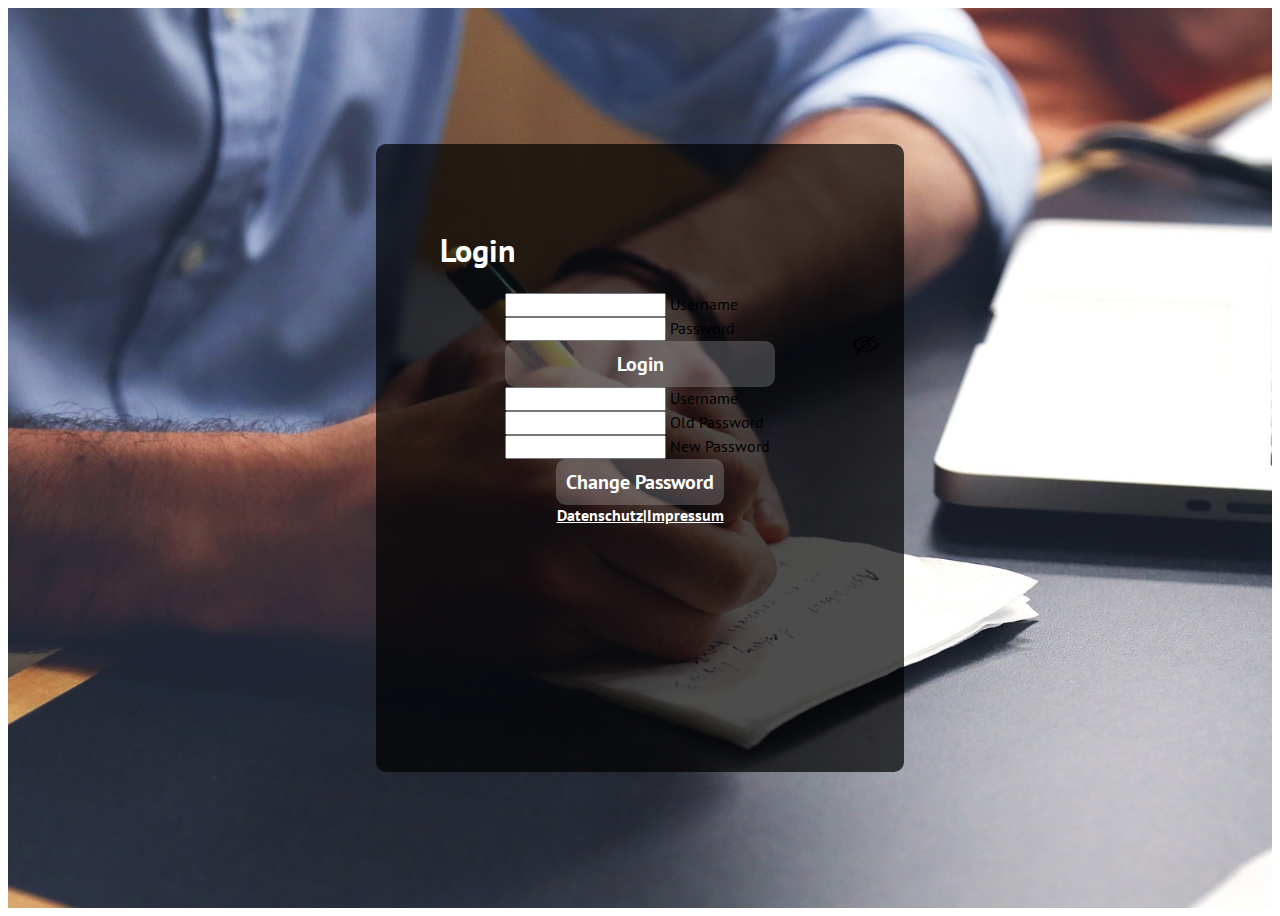
==== index.html @ 553918c2 "add-projekt" ====
<!DOCTYPE html>
<html lang="de">

<head>
    <meta charset="UTF-8">
    <meta http-equiv="X-UA-Compatible" content="IE=edge">
    <meta name="viewport" content="width=device-width, initial-scale=1.0">
    <title>Join-Login</title>
    <link href="https://cdn.jsdelivr.net/npm/bootstrap@5.2.0/dist/css/bootstrap.min.css" rel="stylesheet"
        integrity="sha384-gH2yIJqKdNHPEq0n4Mqa/HGKIhSkIHeL5AyhkYV8i59U5AR6csBvApHHNl/vI1Bx" crossorigin="anonymous">
    <link rel="icon" href="img/joinlogo.png">
    <link rel="stylesheet" href="css/style.css">
    <link rel="stylesheet" href="css/fonts.css">
    <script src="/scripts/mini_backend.js"></script>
    <script src="/scripts/script.js"></script>
    <script src="scripts/addTask.js"></script>
</head>

<body onload="loadDataBase()" class="flex-center">
    <img class="img-design" src="img/background.jpg" alt="">
    <div class="login-container">
        <h1 class="mb-3"><b>Login</b></h1>
        <form id="loginScreen" onsubmit="login(); return false;" class="form-design">
            <div class="form-floating mb-3">
                <input id="userName" type="text" class="form-control" required>
                <label for="floatingInput">Username</label>
            </div>
            <div class="form-floating mb-3">
                <input id="userPassword" type="password" class="form-control" value="" required>
                <label for="userPassword">Password</label>
                <span class="password-design" onclick="password_show_hide();">
                    <img class="eye-img-design d-none" id="show_eye" src="img/show.png" alt="">
                    <img class="eye-img-design" id="hide_eye" src="img/hide.png" alt="">
                </span>
            </div>
            <button class="form-floating login-btn-design"><b>Login</b></button>
            <span id="noUser" class="mb-3 mt-3 d-none ">Your username or password is incorrect.</span>
        </form>
        <form id="changePasswordScreen" onsubmit="changePassword(); return false;" class="form-design d-none">
            <div class="form-floating mb-3">
                <input id="checkUserName" type="text" class="form-control" required>
                <label for="floatingInput">Username</label>
            </div>
            <div class="form-floating mb-3">
                <input id="oldPassword" type="password" class="form-control" value="" required>
                <label for="floatingPassword">Old Password</label>
            </div>
            <div class="form-floating mb-3">
                <input id="newUserPassword" type="password" class="form-control" value="" required>
                <label for="floatingPassword">New Password</label>
            </div>
            <button class="login-btn-design"><b>Change Password</b></button>
        </form>
        <div id="extras" class="flex-center mt-5">
            <a class="extra me-4" href="datenschutz.html" target="_blank">Datenschutz</a>
            <span class="line me-4">|</span>
            <a class="extra" href="impressum.html" target="_blank">Impressum</a>
        </div>
    </div>
</body>



</html>
---- css/style.css ----
* {
    font-family: 'PT Sans';
}

body {
    box-sizing: border-box;
}

.d-none {
    display: none;
}

.width-100 {
    width: 100%;
}

.text-center {
    text-align: center;
}

.flex-wrap {
    flex-wrap: wrap;
}

.word-wrap {
    word-wrap: break-word;
}

.align-center {
    align-items: center;
}

.object-fit {
    object-fit: contain;
}

.mr-10 {
    margin-right: 10px;
}

.mt-10 {
    margin-top: 10px;
}


/*Colors*/

.bg-blue {
    background-color: rgb(113, 149, 254);
}

.Product {
    background-color: rgb(204, 131, 223);
}

.Marketing {
    background-color: rgb(252, 176, 118);
}

.Sale {
    background-color: rgb(109, 161, 122);
}


/* Image */

.img-20 {
    width: 20px;
}

.img-25 {
    width: 25px;
}

.img-50 {
    width: 50px;
}

.img-75 {
    width: 75px;
}

.img-100 {
    width: 100px;
}

.img-150 {
    width: 150px;
}

.img-200 {
    width: 200px;
}

.img-250 {
    width: 250px;
}

.img-500 {
    width: 500px;
}


/* Backlog */

.primary-text {
    color: #1E3190;
}

.header-template {
    width: 150px;
}

.bl-task-box {
    padding-left: 8px;
    border-radius: 0.475rem;
}

.content-bg {
    background-color: #F4F3FB;
}

.bl-w-25 {
    width: 25%;
}

.bl-w-50 {
    width: 50%;
}

.bl-w-75 {
    width: 75%;
}

.bl-w-100 {
    width: calc(100% - 150px);
}

.pl {
    padding-left: 8vw;
}

.text-overflow {
    text-overflow: ellipsis;
}


/* Login */

.img-design {
    height: 100vh;
    width: 100%;
    object-fit: cover;
}

.login-container {
    position: absolute;
    z-index: 1;
    flex-direction: column;
    width: 400px;
    height: 500px;
    background-color: rgba(0, 0, 0, 0.7);
    padding: 64px;
    border-radius: 10px;
    overflow: hidden;
}

.login-container h1 {
    color: white;
}

.flex-center {
    display: flex;
    align-items: center;
    justify-content: center;
}

.form-design {
    display: flex;
    align-items: center;
    justify-content: center;
    flex-direction: column;
}

.input-design {
    padding: 8px;
    background-color: white;
    border-radius: 10px;
    border: none;
    outline: none;
}

.login-btn-design {
    font-size: 20px;
    padding: 10px;
    border-radius: 10px;
    border: none;
    outline: none;
    color: white;
    background-color: rgba(251, 252, 255, 0.2);
    transition: all 225ms ease-in-out;
}

.login-btn-design:hover {
    background-color: rgba(30, 49, 144, 1);
    transition: all 225ms ease-in-out;
}

.extra {
    font-weight: bold;
    color: white;
    transition: all 225ms ease-in-out;
    cursor: pointer;
}

.line {
    font-weight: bold;
    color: white;
}

.extra:hover {
    color: rgb(30, 49, 144);
    transition: all 225ms ease-in-out;
}

#noUser {
    color: white;
    text-align: center;
    padding: 8px;
    background-color: red;
    border-radius: 10px;
}


/* Admin-Panel */

.underline {
    border-bottom: 2px solid lightgray;
}

.admin-panel-container {
    display: flex;
    align-items: center;
    flex-direction: column;
    height: 100vh;
    padding-top: 16px;
    margin-left: 150px;
    overflow: hidden;
}

.admin-panel-inline-container {
    display: flex;
}

.text-design {
    font-size: 40px;
}

.create-btn-design {
    font-size: 20px;
    padding: 10px;
    border-radius: 10px;
    width: 200px;
    border: none;
    outline: none;
    color: white;
    background-color: rgba(30, 49, 144, 0.7);
    transition: all 225ms ease-in-out;
}

.delete-btn-design {
    font-size: 20px;
    padding: 10px;
    border-radius: 10px;
    width: 100px;
    border: none;
    outline: none;
    color: white;
    background-color: rgba(30, 49, 144, 0.7);
    transition: all 225ms ease-in-out;
}

.create-btn-design:hover,
.delete-btn-design:hover {
    background-color: rgba(30, 49, 144, 1);
    transition: all 225ms ease-in-out;
}

.flex-only-center {
    display: flex;
    justify-content: center;
}

.flex-left {
    display: flex;
    justify-items: center;
}

.flex-around {
    display: flex;
    align-items: center;
    justify-content: space-around;
}

.username-design {
    display: flex;
    align-items: center;
    flex-direction: column;
}

.username-text-design {
    font-size: 24px;
    font-weight: bold;
}

#allUsers {
    display: table-caption;
}

.width-200px {
    width: 200px;
}

.width-225px {
    width: 225px;
}

.form-floating {
    width: 270px;
}

#isAdmin {
    cursor: pointer;
}

.alert {
    display: flex;
    align-items: center;
    justify-content: center;
    transform: scale(1);
    transition: all 225ms ease-in-out;
}

.transform {
    transform: scale(0);
    transition: all 225ms ease-in-out;
}

.all-users-container {
    float: right;
    height: 700px;
    overflow: auto;
}

.password-design {
    position: absolute;
    top: 30%;
    right: 5%;
}

.eye-img-design {
    width: 25px;
    cursor: pointer;
}


/*Section Impressum & Datenschutz*/

.header-impressum-datenschutz {
    width: calc(100% - 150px);
    display: flex;
    flex-direction: column;
    padding-left: 25px;
    padding-right: 25px;
    margin-top: 20px;
}


/*HELP*/

.help-box-1 {
    display: flex;
    flex-direction: row-reverse;
}

.help-box-2 {
    display: flex;
}

@media (max-width: 768px) {
    .header-impressum-datenschutz {
        width: calc(100% - 0px);
        margin-top: 150px;
    }
    .bl-w-25 {
        width: 50%;
    }
    .bl-w-50 {
        width: 100%;
    }
    .bl-w-75 {
        width: 50%;
    }
    .pl {
        padding-left: 0;
    }
    .h-details {
        display: none !important;
    }
    .rs-mt {
        margin-top: 15px;
    }
    .header-template {
        width: 0;
    }
    .bl-w-100 {
        width: 100%;
        margin-top: 100px;
    }
    .admin-panel-container {
        margin-top: 100px;
        margin-left: 0 !important;
    }
}

@media (max-width: 950px) {
    .help-box-1 {
        display: block;
    }
    .help-box-1 img {
        width: 100% !important;
    }
    .help-box-2 {
        display: block;
    }
    .help-box-2 img {
        width: 100% !important;
    }
}

@media (max-width: 1030px) {
    .admin-panel-container {
        margin-top: 100px;
    }
    .flex-left {
        display: inline-grid !important;
        justify-items: center;
        text-align: center;
    }
    .flex-left button {
        margin: 0 !important;
    }
    .flex-around {
        display: unset !important;
    }
    .delete-btn-container {
        margin-bottom: 1rem !important;
    }
}

@media (max-width: 1345px) {
    .admin-panel-inline-container {
        display: flex;
        align-items: center;
        flex-direction: column;
    }
    .admin-panel-container {
        overflow: unset !important;
    }
    .input-container {
        margin: 0 !important;
    }
    .all-users-container {
        float: unset;
        height: unset;
        overflow: unset;
    }
}

@media (max-width: 460px) {
    .login-container {
        width: 300px;
        padding-left: 32px !important;
        padding-right: 32px !important;
    }
    input,
    .form-floating {
        width: 240px !important;
    }
}

@media (max-width: 300px) {
    .login-container {
        width: 225px;
        padding-left: 32px !important;
        padding-right: 32px !important;
    }
    input,
    .form-floating {
        width: 165px !important;
    }
    #extras {
        display: flex;
        align-items: center;
        flex-direction: column;
        justify-content: center;
        margin-top: 0 !important;
    }
    .line {
        display: none;
    }
    .extra {
        margin-right: 0 !important;
        margin-bottom: 0.25rem;
    }
}
---- css/fonts.css ----
/* lato-100 - latin */
@font-face {
    font-family: 'Lato';
    font-style: normal;
    font-weight: 100;
    src: url('../fonts/lato-v23-latin-100.eot'); /* IE9 Compat Modes */
    src: local(''),
         url('../fonts/lato-v23-latin-100.eot?#iefix') format('embedded-opentype'), /* IE6-IE8 */
         url('../fonts/lato-v23-latin-100.woff2') format('woff2'), /* Super Modern Browsers */
         url('../fonts/lato-v23-latin-100.woff') format('woff'), /* Modern Browsers */
         url('../fonts/lato-v23-latin-100.ttf') format('truetype'), /* Safari, Android, iOS */
         url('../fonts/lato-v23-latin-100.svg#Lato') format('svg'); /* Legacy iOS */
  }
  /* lato-100italic - latin */
  @font-face {
    font-family: 'Lato';
    font-style: italic;
    font-weight: 100;
    src: url('../fonts/lato-v23-latin-100italic.eot'); /* IE9 Compat Modes */
    src: local(''),
         url('../fonts/lato-v23-latin-100italic.eot?#iefix') format('embedded-opentype'), /* IE6-IE8 */
         url('../fonts/lato-v23-latin-100italic.woff2') format('woff2'), /* Super Modern Browsers */
         url('../fonts/lato-v23-latin-100italic.woff') format('woff'), /* Modern Browsers */
         url('../fonts/lato-v23-latin-100italic.ttf') format('truetype'), /* Safari, Android, iOS */
         url('../fonts/lato-v23-latin-100italic.svg#Lato') format('svg'); /* Legacy iOS */
  }
  /* lato-300 - latin */
  @font-face {
    font-family: 'Lato';
    font-style: normal;
    font-weight: 300;
    src: url('/fonts/lato-v23-latin-300.eot'); /* IE9 Compat Modes */
    src: local(''),
         url('../fonts/lato-v23-latin-300.eot?#iefix') format('embedded-opentype'), /* IE6-IE8 */
         url('../fonts/lato-v23-latin-300.woff2') format('woff2'), /* Super Modern Browsers */
         url('../fonts/lato-v23-latin-300.woff') format('woff'), /* Modern Browsers */
         url('../fonts/lato-v23-latin-300.ttf') format('truetype'), /* Safari, Android, iOS */
         url('../fonts/lato-v23-latin-300.svg#Lato') format('svg'); /* Legacy iOS */
  }
  /* lato-300italic - latin */
  @font-face {
    font-family: 'Lato';
    font-style: italic;
    font-weight: 300;
    src: url('../fonts/lato-v23-latin-300italic.eot'); /* IE9 Compat Modes */
    src: local(''),
         url('../fonts/lato-v23-latin-300italic.eot?#iefix') format('embedded-opentype'), /* IE6-IE8 */
         url('../fonts/lato-v23-latin-300italic.woff2') format('woff2'), /* Super Modern Browsers */
         url('../fonts/lato-v23-latin-300italic.woff') format('woff'), /* Modern Browsers */
         url('../fonts/lato-v23-latin-300italic.ttf') format('truetype'), /* Safari, Android, iOS */
         url('../fonts/lato-v23-latin-300italic.svg#Lato') format('svg'); /* Legacy iOS */
  }
  /* lato-regular - latin */
  @font-face {
    font-family: 'Lato';
    font-style: normal;
    font-weight: 400;
    src: url('../fonts/lato-v23-latin-regular.eot'); /* IE9 Compat Modes */
    src: local(''),
         url('../fonts/lato-v23-latin-regular.eot?#iefix') format('embedded-opentype'), /* IE6-IE8 */
         url('../fonts/lato-v23-latin-regular.woff2') format('woff2'), /* Super Modern Browsers */
         url('../fonts/lato-v23-latin-regular.woff') format('woff'), /* Modern Browsers */
         url('../fonts/lato-v23-latin-regular.ttf') format('truetype'), /* Safari, Android, iOS */
         url('../fonts/lato-v23-latin-regular.svg#Lato') format('svg'); /* Legacy iOS */
  }
  /* lato-italic - latin */
  @font-face {
    font-family: 'Lato';
    font-style: italic;
    font-weight: 400;
    src: url('../fonts/lato-v23-latin-italic.eot'); /* IE9 Compat Modes */
    src: local(''),
         url('../fonts/lato-v23-latin-italic.eot?#iefix') format('embedded-opentype'), /* IE6-IE8 */
         url('../fonts/lato-v23-latin-italic.woff2') format('woff2'), /* Super Modern Browsers */
         url('../fonts/lato-v23-latin-italic.woff') format('woff'), /* Modern Browsers */
         url('../fonts/lato-v23-latin-italic.ttf') format('truetype'), /* Safari, Android, iOS */
         url('../fonts/lato-v23-latin-italic.svg#Lato') format('svg'); /* Legacy iOS */
  }
  /* lato-700 - latin */
  @font-face {
    font-family: 'Lato';
    font-style: normal;
    font-weight: 700;
    src: url('../fonts/lato-v23-latin-700.eot'); /* IE9 Compat Modes */
    src: local(''),
         url('../fonts/lato-v23-latin-700.eot?#iefix') format('embedded-opentype'), /* IE6-IE8 */
         url('../fonts/lato-v23-latin-700.woff2') format('woff2'), /* Super Modern Browsers */
         url('../fonts/lato-v23-latin-700.woff') format('woff'), /* Modern Browsers */
         url('../fonts/lato-v23-latin-700.ttf') format('truetype'), /* Safari, Android, iOS */
         url('../fonts/lato-v23-latin-700.svg#Lato') format('svg'); /* Legacy iOS */
  }
  /* lato-700italic - latin */
  @font-face {
    font-family: 'Lato';
    font-style: italic;
    font-weight: 700;
    src: url('../fonts/lato-v23-latin-700italic.eot'); /* IE9 Compat Modes */
    src: local(''),
         url('../fonts/lato-v23-latin-700italic.eot?#iefix') format('embedded-opentype'), /* IE6-IE8 */
         url('../fonts/lato-v23-latin-700italic.woff2') format('woff2'), /* Super Modern Browsers */
         url('../fonts/lato-v23-latin-700italic.woff') format('woff'), /* Modern Browsers */
         url('../fonts/lato-v23-latin-700italic.ttf') format('truetype'), /* Safari, Android, iOS */
         url('../fonts/lato-v23-latin-700italic.svg#Lato') format('svg'); /* Legacy iOS */
  }
  /* lato-900 - latin */
  @font-face {
    font-family: 'Lato';
    font-style: normal;
    font-weight: 900;
    src: url('../fonts/lato-v23-latin-900.eot'); /* IE9 Compat Modes */
    src: local(''),
         url('../fonts/lato-v23-latin-900.eot?#iefix') format('embedded-opentype'), /* IE6-IE8 */
         url('../fonts/lato-v23-latin-900.woff2') format('woff2'), /* Super Modern Browsers */
         url('../fonts/lato-v23-latin-900.woff') format('woff'), /* Modern Browsers */
         url('../fonts/lato-v23-latin-900.ttf') format('truetype'), /* Safari, Android, iOS */
         url('../fonts/lato-v23-latin-900.svg#Lato') format('svg'); /* Legacy iOS */
  }
  /* lato-900italic - latin */
  @font-face {
    font-family: 'Lato';
    font-style: italic;
    font-weight: 900;
    src: url('../fonts/lato-v23-latin-900italic.eot'); /* IE9 Compat Modes */
    src: local(''),
         url('../fonts/lato-v23-latin-900italic.eot?#iefix') format('embedded-opentype'), /* IE6-IE8 */
         url('../fonts/lato-v23-latin-900italic.woff2') format('woff2'), /* Super Modern Browsers */
         url('../fonts/lato-v23-latin-900italic.woff') format('woff'), /* Modern Browsers */
         url('../fonts/lato-v23-latin-900italic.ttf') format('truetype'), /* Safari, Android, iOS */
         url('../fonts/lato-v23-latin-900italic.svg#Lato') format('svg'); /* Legacy iOS */
  }

  /* teko-300 - latin */
@font-face {
     font-family: 'Teko';
     font-style: normal;
     font-weight: 300;
     src: url('../fonts/teko-v15-latin-300.eot'); /* IE9 Compat Modes */
     src: local(''),
          url('../fonts/teko-v15-latin-300.eot?#iefix') format('embedded-opentype'), /* IE6-IE8 */
          url('../fonts/teko-v15-latin-300.woff2') format('woff2'), /* Super Modern Browsers */
          url('../fonts/teko-v15-latin-300.woff') format('woff'), /* Modern Browsers */
          url('../fonts/teko-v15-latin-300.ttf') format('truetype'), /* Safari, Android, iOS */
          url('.../fonts/teko-v15-latin-300.svg#Teko') format('svg'); /* Legacy iOS */
   }
   /* teko-regular - latin */
   @font-face {
     font-family: 'Teko';
     font-style: normal;
     font-weight: 400;
     src: url('../fonts/teko-v15-latin-regular.eot'); /* IE9 Compat Modes */
     src: local(''),
          url('../fonts/teko-v15-latin-regular.eot?#iefix') format('embedded-opentype'), /* IE6-IE8 */
          url('../fonts/teko-v15-latin-regular.woff2') format('woff2'), /* Super Modern Browsers */
          url('../fonts/teko-v15-latin-regular.woff') format('woff'), /* Modern Browsers */
          url('../fonts/teko-v15-latin-regular.ttf') format('truetype'), /* Safari, Android, iOS */
          url('../fonts/teko-v15-latin-regular.svg#Teko') format('svg'); /* Legacy iOS */
   }
   /* teko-500 - latin */
   @font-face {
     font-family: 'Teko';
     font-style: normal;
     font-weight: 500;
     src: url('../fonts/teko-v15-latin-500.eot'); /* IE9 Compat Modes */
     src: local(''),
          url('../fonts/teko-v15-latin-500.eot?#iefix') format('embedded-opentype'), /* IE6-IE8 */
          url('../fonts/teko-v15-latin-500.woff2') format('woff2'), /* Super Modern Browsers */
          url('../fonts/teko-v15-latin-500.woff') format('woff'), /* Modern Browsers */
          url('../fonts/teko-v15-latin-500.ttf') format('truetype'), /* Safari, Android, iOS */
          url('../fonts/teko-v15-latin-500.svg#Teko') format('svg'); /* Legacy iOS */
   }
   /* teko-600 - latin */
   @font-face {
     font-family: 'Teko';
     font-style: normal;
     font-weight: 600;
     src: url('../fonts/teko-v15-latin-600.eot'); /* IE9 Compat Modes */
     src: local(''),
          url('../fonts/teko-v15-latin-600.eot?#iefix') format('embedded-opentype'), /* IE6-IE8 */
          url('../fonts/teko-v15-latin-600.woff2') format('woff2'), /* Super Modern Browsers */
          url('../fonts/teko-v15-latin-600.woff') format('woff'), /* Modern Browsers */
          url('../fonts/teko-v15-latin-600.ttf') format('truetype'), /* Safari, Android, iOS */
          url('../fonts/teko-v15-latin-600.svg#Teko') format('svg'); /* Legacy iOS */
   }
   /* teko-700 - latin */
   @font-face {
     font-family: 'Teko';
     font-style: normal;
     font-weight: 700;
     src: url('../fonts/teko-v15-latin-700.eot'); /* IE9 Compat Modes */
     src: local(''),
          url('../fonts/teko-v15-latin-700.eot?#iefix') format('embedded-opentype'), /* IE6-IE8 */
          url('../fonts/teko-v15-latin-700.woff2') format('woff2'), /* Super Modern Browsers */
          url('../fonts/teko-v15-latin-700.woff') format('woff'), /* Modern Browsers */
          url('../fonts/teko-v15-latin-700.ttf') format('truetype'), /* Safari, Android, iOS */
          url('../fonts/teko-v15-latin-700.svg#Teko') format('svg'); /* Legacy iOS */
   }

   /* pt-sans-regular - latin */
@font-face {
     font-family: 'PT Sans';
     font-style: normal;
     font-weight: 400;
     src: url('../fonts/pt-sans-v17-latin-regular.eot'); /* IE9 Compat Modes */
     src: local(''),
          url('../fonts/pt-sans-v17-latin-regular.eot?#iefix') format('embedded-opentype'), /* IE6-IE8 */
          url('../fonts/pt-sans-v17-latin-regular.woff2') format('woff2'), /* Super Modern Browsers */
          url('../fonts/pt-sans-v17-latin-regular.woff') format('woff'), /* Modern Browsers */
          url('../fonts/pt-sans-v17-latin-regular.ttf') format('truetype'), /* Safari, Android, iOS */
          url('../fonts/pt-sans-v17-latin-regular.svg#PTSans') format('svg'); /* Legacy iOS */
   }
   /* pt-sans-italic - latin */
   @font-face {
     font-family: 'PT Sans';
     font-style: italic;
     font-weight: 400;
     src: url('../fonts/pt-sans-v17-latin-italic.eot'); /* IE9 Compat Modes */
     src: local(''),
          url('../fonts/pt-sans-v17-latin-italic.eot?#iefix') format('embedded-opentype'), /* IE6-IE8 */
          url('../fonts/pt-sans-v17-latin-italic.woff2') format('woff2'), /* Super Modern Browsers */
          url('../fonts/pt-sans-v17-latin-italic.woff') format('woff'), /* Modern Browsers */
          url('../fonts/pt-sans-v17-latin-italic.ttf') format('truetype'), /* Safari, Android, iOS */
          url('../fonts/pt-sans-v17-latin-italic.svg#PTSans') format('svg'); /* Legacy iOS */
   }
   /* pt-sans-700 - latin */
   @font-face {
     font-family: 'PT Sans';
     font-style: normal;
     font-weight: 700;
     src: url('../fonts/pt-sans-v17-latin-700.eot'); /* IE9 Compat Modes */
     src: local(''),
          url('../fonts/pt-sans-v17-latin-700.eot?#iefix') format('embedded-opentype'), /* IE6-IE8 */
          url('../fonts/pt-sans-v17-latin-700.woff2') format('woff2'), /* Super Modern Browsers */
          url('../fonts/pt-sans-v17-latin-700.woff') format('woff'), /* Modern Browsers */
          url('../fonts/pt-sans-v17-latin-700.ttf') format('truetype'), /* Safari, Android, iOS */
          url('../fonts/pt-sans-v17-latin-700.svg#PTSans') format('svg'); /* Legacy iOS */
   }
   /* pt-sans-700italic - latin */
   @font-face {
     font-family: 'PT Sans';
     font-style: italic;
     font-weight: 700;
     src: url('../fonts/pt-sans-v17-latin-700italic.eot'); /* IE9 Compat Modes */
     src: local(''),
          url('../fonts/pt-sans-v17-latin-700italic.eot?#iefix') format('embedded-opentype'), /* IE6-IE8 */
          url('../fonts/pt-sans-v17-latin-700italic.woff2') format('woff2'), /* Super Modern Browsers */
          url('../fonts/pt-sans-v17-latin-700italic.woff') format('woff'), /* Modern Browsers */
          url('../fonts/pt-sans-v17-latin-700italic.ttf') format('truetype'), /* Safari, Android, iOS */
          url('../fonts/pt-sans-v17-latin-700italic.svg#PTSans') format('svg'); /* Legacy iOS */
   }
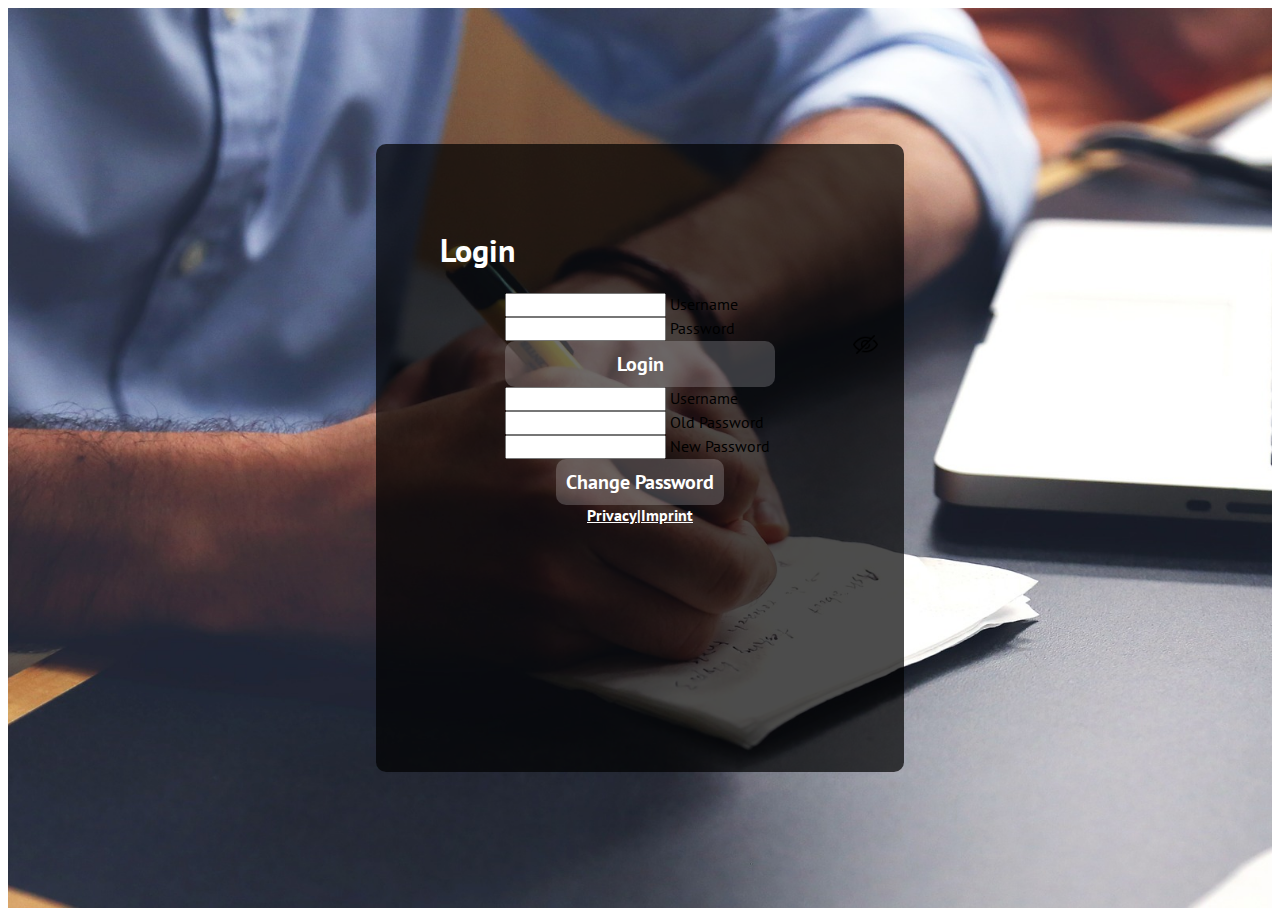
==== commit 360a556d: "update" ====
--- a/index.html
+++ b/index.html
@@ -5,14 +5,14 @@
     <meta charset="UTF-8">
     <meta http-equiv="X-UA-Compatible" content="IE=edge">
     <meta name="viewport" content="width=device-width, initial-scale=1.0">
-    <title>Join-Login</title>
+    <title>Join</title>
     <link href="https://cdn.jsdelivr.net/npm/bootstrap@5.2.0/dist/css/bootstrap.min.css" rel="stylesheet"
         integrity="sha384-gH2yIJqKdNHPEq0n4Mqa/HGKIhSkIHeL5AyhkYV8i59U5AR6csBvApHHNl/vI1Bx" crossorigin="anonymous">
     <link rel="icon" href="img/joinlogo.png">
     <link rel="stylesheet" href="css/style.css">
     <link rel="stylesheet" href="css/fonts.css">
-    <script src="/scripts/mini_backend.js"></script>
-    <script src="/scripts/script.js"></script>
+    <script src="scripts/mini_backend.js"></script>
+    <script src="scripts/script.js"></script>
     <script src="scripts/addTask.js"></script>
 </head>
 
@@ -52,13 +52,11 @@
             <button class="login-btn-design"><b>Change Password</b></button>
         </form>
         <div id="extras" class="flex-center mt-5">
-            <a class="extra me-4" href="datenschutz.html" target="_blank">Datenschutz</a>
+            <a class="extra me-4" href="/privacy.html" target="_blank">Privacy</a>
             <span class="line me-4">|</span>
-            <a class="extra" href="impressum.html" target="_blank">Impressum</a>
+            <a class="extra" href="imprint.html" target="_blank">Imprint</a>
         </div>
     </div>
 </body>
 
-
-
 </html>--- a/css/style.css
+++ b/css/style.css
@@ -142,6 +142,29 @@
 
 .text-overflow {
     text-overflow: ellipsis;
+}
+
+.backlog-btn {
+    background-color: rgba(30, 49, 144, 0.7);
+    transition: all 225ms ease-in-out;
+    color: white;
+    border: none;
+    outline: none;
+    border-radius: 10px;
+    font-size: 18px;
+    padding: 8px;
+}
+
+.backlog-btn:hover {
+    background-color: rgba(30, 49, 144, 1);
+    transition: all 225ms ease-in-out;
+}
+
+.buttonPosition {
+    display: flex;
+    justify-content: space-between;
+    margin-top: 12px;
+    width: 100%;
 }
 
 
@@ -234,8 +257,89 @@
 
 /* Admin-Panel */
 
+.alert-text-design {
+    position: fixed;
+    display: flex;
+    align-items: center;
+    justify-content: center;
+    text-align: center;
+    bottom: 5%;
+    color: white;
+    font-size: 20px;
+    left: calc(50% - 100px);
+    right: 50%;
+    height: auto;
+    min-height: 100px;
+    min-width: 300px;
+    width: auto;
+    background-color: rgba(255, 0, 0, 0.7);
+    border-radius: 10px;
+    padding: 16px;
+    transform: translateY(200px);
+    transition: all 225ms ease-in-out;
+}
+
+.alert-text-design-red {
+    position: fixed;
+    display: flex;
+    align-items: center;
+    justify-content: center;
+    text-align: center;
+    bottom: 5%;
+    color: white;
+    font-size: 20px;
+    left: calc(50% - 100px);
+    right: 50%;
+    height: auto;
+    min-height: 100px;
+    min-width: 300px;
+    width: auto;
+    background-color: rgba(255, 0, 0, 0.7);
+    border-radius: 10px;
+    padding: 16px;
+    transform: translateY(200px);
+    transition: all 225ms ease-in-out;
+}
+
+.alert-text-design-green {
+    position: fixed;
+    display: flex;
+    align-items: center;
+    justify-content: center;
+    text-align: center;
+    bottom: 5%;
+    color: white;
+    font-size: 20px;
+    left: calc(50% - 100px);
+    right: 50%;
+    height: auto;
+    min-height: 100px;
+    min-width: 300px;
+    width: auto;
+    background-color: rgba(28, 122, 49, 0.7);
+    border-radius: 10px;
+    padding: 16px;
+    transform: translateY(200px);
+    transition: all 225ms ease-in-out;
+}
+
+
+.transform-back {
+    transform: translateY(0) !important;
+    transition: all 225ms ease-in-out;
+}
+
+.alert-text-design p {
+    margin: 0;
+}
+
 .underline {
     border-bottom: 2px solid lightgray;
+}
+
+.name-flex {
+    display: flex;
+    flex-direction: column;
 }
 
 .admin-panel-container {
@@ -375,6 +479,14 @@
     margin-top: 20px;
 }
 
+.header-impressum-datenschutz h1 {
+    font-size: 30px;
+}
+
+.header-impressum-datenschutz h2 {
+    font-size: 24px;
+}
+
 
 /*HELP*/
 
@@ -392,31 +504,40 @@
         width: calc(100% - 0px);
         margin-top: 150px;
     }
+
     .bl-w-25 {
         width: 50%;
     }
+
     .bl-w-50 {
         width: 100%;
     }
+
     .bl-w-75 {
         width: 50%;
     }
+
     .pl {
         padding-left: 0;
     }
+
     .h-details {
         display: none !important;
     }
+
     .rs-mt {
         margin-top: 15px;
     }
+
     .header-template {
         width: 0;
     }
+
     .bl-w-100 {
         width: 100%;
         margin-top: 100px;
     }
+
     .admin-panel-container {
         margin-top: 100px;
         margin-left: 0 !important;
@@ -427,12 +548,15 @@
     .help-box-1 {
         display: block;
     }
+
     .help-box-1 img {
         width: 100% !important;
     }
+
     .help-box-2 {
         display: block;
     }
+
     .help-box-2 img {
         width: 100% !important;
     }
@@ -442,17 +566,21 @@
     .admin-panel-container {
         margin-top: 100px;
     }
+
     .flex-left {
         display: inline-grid !important;
         justify-items: center;
         text-align: center;
     }
+
     .flex-left button {
         margin: 0 !important;
     }
+
     .flex-around {
         display: unset !important;
     }
+
     .delete-btn-container {
         margin-bottom: 1rem !important;
     }
@@ -464,12 +592,15 @@
         align-items: center;
         flex-direction: column;
     }
+
     .admin-panel-container {
         overflow: unset !important;
     }
+
     .input-container {
         margin: 0 !important;
     }
+
     .all-users-container {
         float: unset;
         height: unset;
@@ -483,10 +614,11 @@
         padding-left: 32px !important;
         padding-right: 32px !important;
     }
-    input,
-    .form-floating {
-        width: 240px !important;
-    }
+    
+    .buttonPosition {
+        flex-direction: column;
+    }
+
 }
 
 @media (max-width: 300px) {
@@ -495,10 +627,17 @@
         padding-left: 32px !important;
         padding-right: 32px !important;
     }
-    input,
+
     .form-floating {
-        width: 165px !important;
-    }
+        width: 150px !important;
+    }
+
+    form {
+        display: flex;
+        align-items: center;
+        flex-direction: column;
+    }
+
     #extras {
         display: flex;
         align-items: center;
@@ -506,9 +645,11 @@
         justify-content: center;
         margin-top: 0 !important;
     }
+
     .line {
         display: none;
     }
+
     .extra {
         margin-right: 0 !important;
         margin-bottom: 0.25rem;
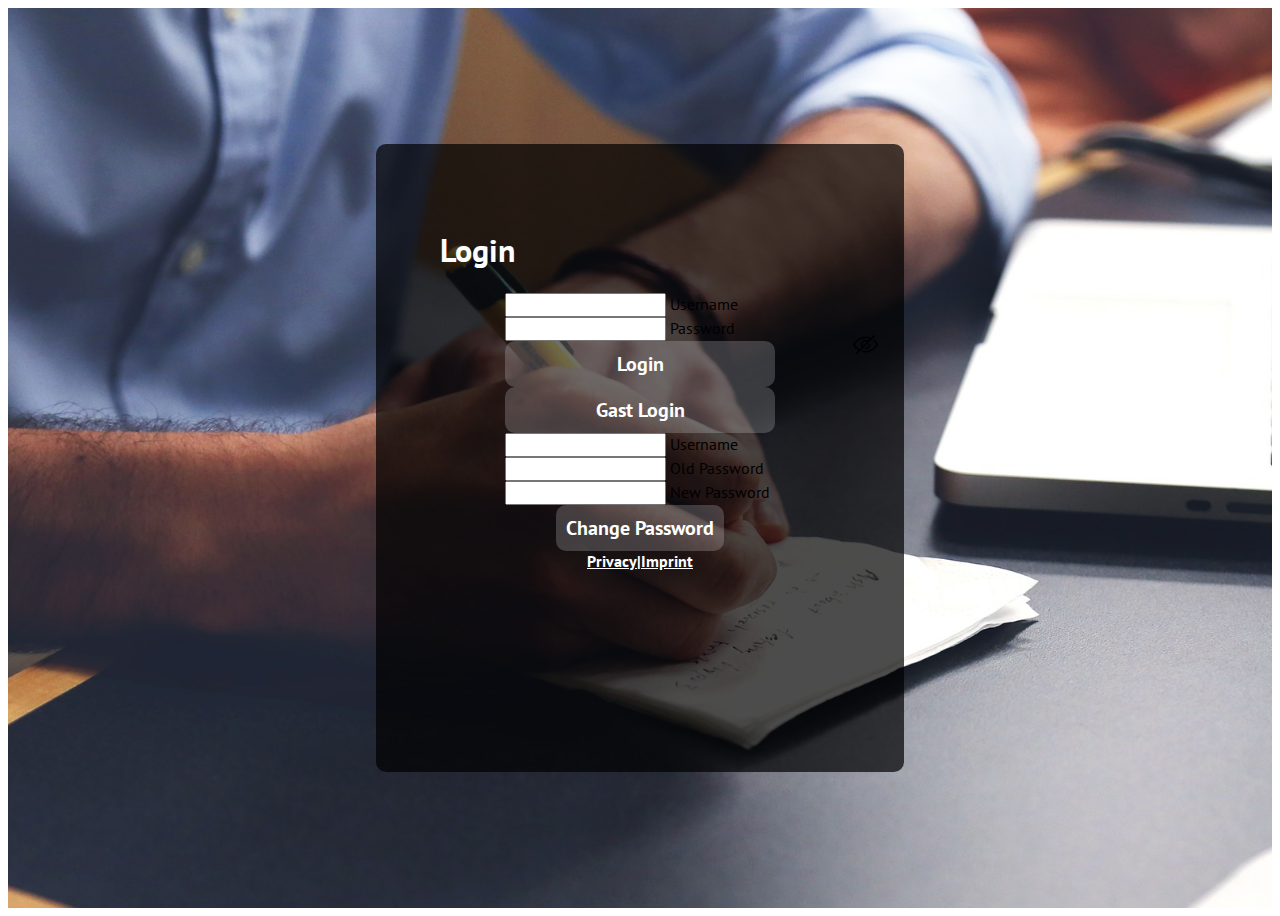
==== commit e627a051: "update" ====
--- a/index.html
+++ b/index.html
@@ -33,10 +33,11 @@
                     <img class="eye-img-design" id="hide_eye" src="img/hide.png" alt="">
                 </span>
             </div>
-            <button class="form-floating login-btn-design"><b>Login</b></button>
+            <button class="form-floating login-btn-design mb-3"><b>Login</b></button>
+            <button onclick="isLogedInGast()" class="form-floating login-btn-design"><b>Gast Login</b></button>
             <span id="noUser" class="mb-3 mt-3 d-none ">Your username or password is incorrect.</span>
         </form>
-        <form id="changePasswordScreen" onsubmit="changePassword(); return false;" class="form-design d-none">
+        <form id="changePasswordScreen" onsubmit="changePassword(); return true" class="form-design d-none">
             <div class="form-floating mb-3">
                 <input id="checkUserName" type="text" class="form-control" required>
                 <label for="floatingInput">Username</label>
@@ -52,7 +53,7 @@
             <button class="login-btn-design"><b>Change Password</b></button>
         </form>
         <div id="extras" class="flex-center mt-5">
-            <a class="extra me-4" href="/privacy.html" target="_blank">Privacy</a>
+            <a class="extra me-4" href="privacy.html" target="_blank">Privacy</a>
             <span class="line me-4">|</span>
             <a class="extra" href="imprint.html" target="_blank">Imprint</a>
         </div>
--- a/css/style.css
+++ b/css/style.css
@@ -6,6 +6,10 @@
     box-sizing: border-box;
 }
 
+.header-template {
+    width: 150px;
+}
+
 .d-none {
     display: none;
 }
@@ -45,6 +49,10 @@
 
 /*Colors*/
 
+.content-bg {
+    background-color: #F4F3FB;
+}
+
 .bg-blue {
     background-color: rgb(113, 149, 254);
 }
@@ -99,74 +107,6 @@
 .img-500 {
     width: 500px;
 }
-
-
-/* Backlog */
-
-.primary-text {
-    color: #1E3190;
-}
-
-.header-template {
-    width: 150px;
-}
-
-.bl-task-box {
-    padding-left: 8px;
-    border-radius: 0.475rem;
-}
-
-.content-bg {
-    background-color: #F4F3FB;
-}
-
-.bl-w-25 {
-    width: 25%;
-}
-
-.bl-w-50 {
-    width: 50%;
-}
-
-.bl-w-75 {
-    width: 75%;
-}
-
-.bl-w-100 {
-    width: calc(100% - 150px);
-}
-
-.pl {
-    padding-left: 8vw;
-}
-
-.text-overflow {
-    text-overflow: ellipsis;
-}
-
-.backlog-btn {
-    background-color: rgba(30, 49, 144, 0.7);
-    transition: all 225ms ease-in-out;
-    color: white;
-    border: none;
-    outline: none;
-    border-radius: 10px;
-    font-size: 18px;
-    padding: 8px;
-}
-
-.backlog-btn:hover {
-    background-color: rgba(30, 49, 144, 1);
-    transition: all 225ms ease-in-out;
-}
-
-.buttonPosition {
-    display: flex;
-    justify-content: space-between;
-    margin-top: 12px;
-    width: 100%;
-}
-
 
 /* Login */
 
@@ -490,6 +430,12 @@
 
 /*HELP*/
 
+.help-section {
+    display: flex;
+    flex-direction: column;
+    width: calc(100% - 150px);
+}
+
 .help-box-1 {
     display: flex;
     flex-direction: row-reverse;
@@ -521,16 +467,17 @@
         padding-left: 0;
     }
 
-    .h-details {
-        display: none !important;
-    }
-
     .rs-mt {
         margin-top: 15px;
     }
 
     .header-template {
-        width: 0;
+        width: 0px;
+    }
+
+    .help-section {
+        width: calc(100% - 0px);
+        margin-top: 95px;
     }
 
     .bl-w-100 {
@@ -614,11 +561,6 @@
         padding-left: 32px !important;
         padding-right: 32px !important;
     }
-    
-    .buttonPosition {
-        flex-direction: column;
-    }
-
 }
 
 @media (max-width: 300px) {
